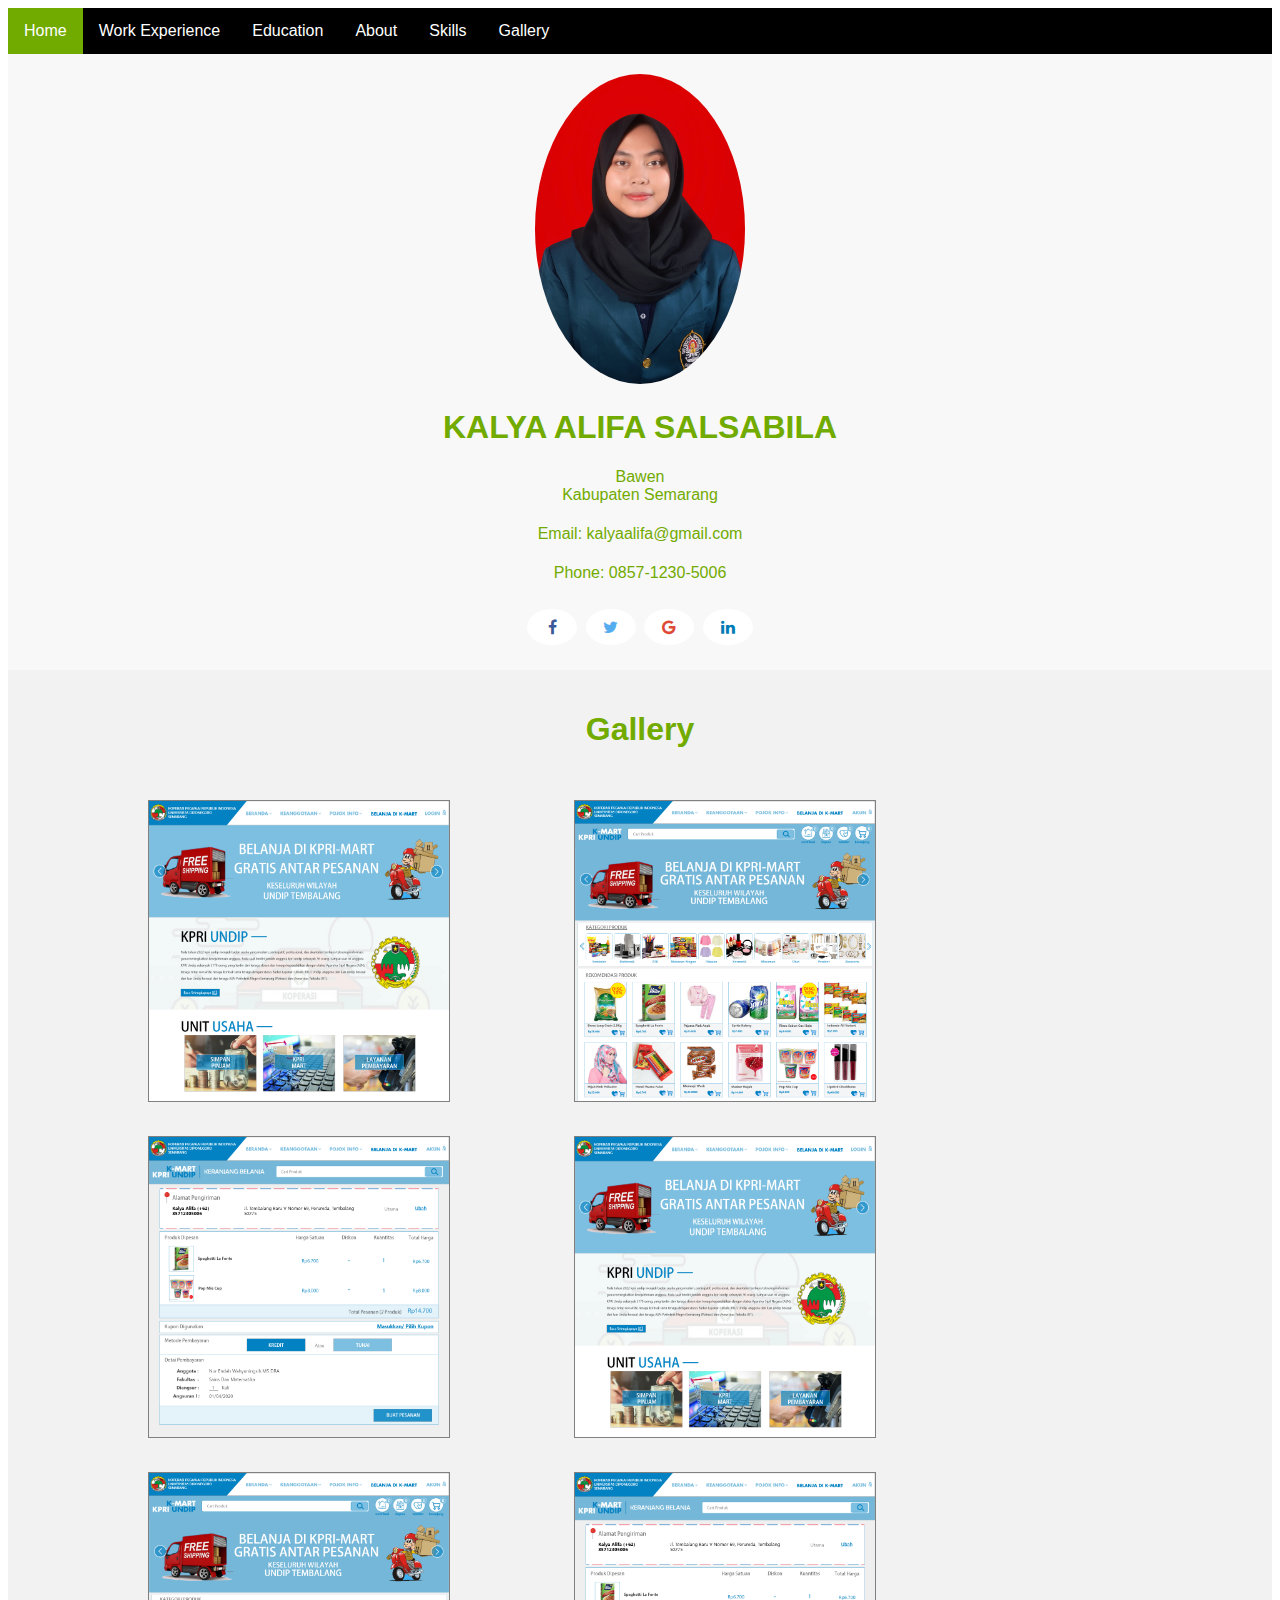
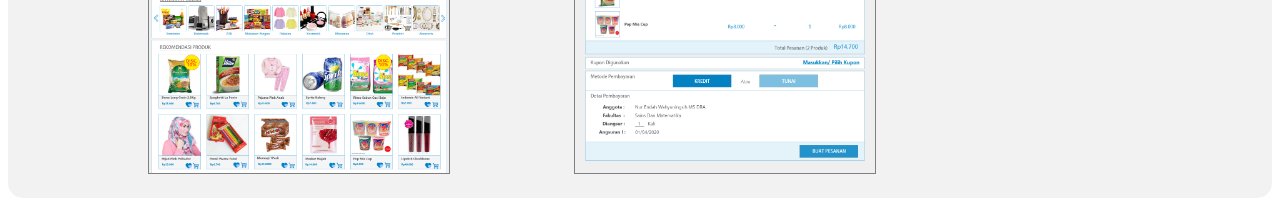
==== gallery.html @ bec2a38e "up semua file ke github" ====
<!DOCTYPE html>
<html lang="en">
<head>
    <meta charset="UTF-8">
    <meta name="viewport" content="width=device-width, initial-scale=1.0">
    <title>Gallery CV Saya</title>
    <script src="js/live.js"></script>
    <link rel="stylesheet" type="text/css" href="style.css">
    <link rel="stylesheet" href="https://cdnjs.cloudflare.com/ajax/libs/font-awesome/4.7.0/css/font-awesome.min.css">
</head>
<body>
    <div class="sticky">
        <ul class="nav">
            <li><a class="active" href="http://localhost/cvsaya">Home</a></li>
            <li><a href="http://localhost/cvsaya/#workex">Work Experience</a></li>
            <li><a href="http://localhost/cvsaya/#edu">Education</a></li>
            <li><a href="http://localhost/cvsaya/#info">About</a></li>
            <li><a href="http://localhost/cvsaya/#skills">Skills</a></li>
            <li><a href="http://localhost/cvsaya/gallery.html">Gallery</a></li>
        </ul>
    </div>
    <div class="header" id="home">
        <img src="img/kalya.jpg" alt="kalya alifa s">
        <h1>KALYA ALIFA SALSABILA</h1>
        <h4>Bawen <br> Kabupaten Semarang</h4>
        <h4>Email: kalyaalifa@gmail.com</h4>
        <h4>Phone: 0857-1230-5006</h4>

        <a href="#" class="fa fa-facebook"></a>
        <a href="#" class="fa fa-twitter"></a>
        <a href="#" class="fa fa-google"></a>
        <a href="#" class="fa fa-linkedin"></a>
    </div>
    <div class="container">
        <h1 style="text-align: center;">Gallery</h1>
        <img src="img/web1.png" alt="halaman login">
        <img src="img/web2.png" alt="halaman home">
        <img src="img/web3.png" alt="halaman checkout">
        <img src="img/web1.png" alt="halaman login">
        <img src="img/web2.png" alt="halaman home">
        <img src="img/web3.png" alt="halaman checkout">
    </div>
</body>
</html>
---- style.css ----
.header img {
    width: 210px;
    height: 310px;
}

* {
    font-family: Arial, Helvetica, sans-serif;
}

body {
    background-color: white;
}

.nav {
    list-style-type: none;
    margin: 0;
    padding: 0;
    color: white;
    background-color: black;
    overflow: hidden;
}

li {
    float: left;
}

li a {
    display: block;
    color: white;
    text-align: center;
    padding: 14px 16px;
    text-decoration: none;
}

li a:hover:not(.active){
    background-color: #ddd;
}

li a.active {
    color: white;
    background-color: #72ab00;
}

div.sticky {
    position: -webkit-sticky;
    position: sticky;
    top: 0;
}

/*header*/
.header {
    background-color: #f8f8f8;
    padding: 20px;
    text-align: center;
    color: black;
    max-width: 100%;
}

.fa{
    padding: 10px;
    font-size: 30px;
    width: 30px;
    text-align: center;
    text-decoration: none;
    margin: 5px 2px;
    border-radius: 50%;
}

.fa:hover {
    opacity: 0.7;
}

.fa-facebook {
    background: white;
    color: #3B5998;
}

.fa-twitter{
    background: white;
    color: #55ACEE;
}

.fa-google {
    background: white;
    color: #dd4b39;
}

.fa-linkedin {
    background: white;
    color: #007bb5;
}

img {
    border-radius: 50%;
    width: 250px;
}

h1 {
    color: #72ab00;
}

h2, h3, h4 {
    color: #72ab00;
    font-weight: lighter;
    padding-bottom: 0%;
}

#konten {
    font-family: 'Trebuchet MS', 'Lucida Sans Unicode', 'Lucida Grande', 'Lucida Sans', Arial, sans-serif;
    border-collapse: collapse;
    width: 100%;
}

#konten td, #konten th {
    border: 1px solid #ddd;
    padding: 8px;
}

#konten tr:nth-child(even){
    background-color: #f2f2f2;
}

#konten th{
    padding-top: 12px;
    padding-bottom: 12 px;
    text-align: left;
    background-color: #4CAF50;
    color: white;
}

h5 {
    color: black;
    font-weight: lighter;
}

.sidebar {
    display: inline-block;
    vertical-align: text-top;
    width: 200px;
    margin-top: 0px;
}

/*Form*/
input[type=text],select,textarea {
    width: 90%;
    padding: 12px;
    border: 1px solid #ccc;
    border-radius: 4px;
    resize: vertical;
}

label {
    padding: 12px 12px 12px 0;
    display: inline-block;
}

input[type=submit] {
    background-color: #4CAF50;
    color: white;
    padding: 12px 20px;
    border: none;
    border-radius: 4px;
    cursor: pointer;
    float: right;
}

input[type=submit]:hover {
    background-color: #45a049;
}

.container {
    border-radius: 0px 0px 15px 15px;
    background-color: #f2f2f2;
    padding: 20px;
    margin: auto;
}

.col-25 {
    float: left;
    width: 25%;
    margin-top: 6px;
}

.col-75 {
    float: left;   
    width: 75%;
    margin-top: 6px;
}

.row:after {
    content: "";
    display: table;
    clear: both;
}

/*footer*/
footer {
    background-color: grey;
    padding: 10px;
    text-align: center;
    color: white;
}

/*gallery*/
.container img {
    border-radius: 0%;
    width: 300px;
    height: 300px;
    margin-left: 120px;
    margin-top: 30px;
    transition: transform .2s;
    border: 1px solid grey;
    box-shadow: grey;
}

.container img:hover {
    -ms-transform: scale(1.5);
    -webkit-transform: scale(1.5);
    transform: scale(1.5);
}
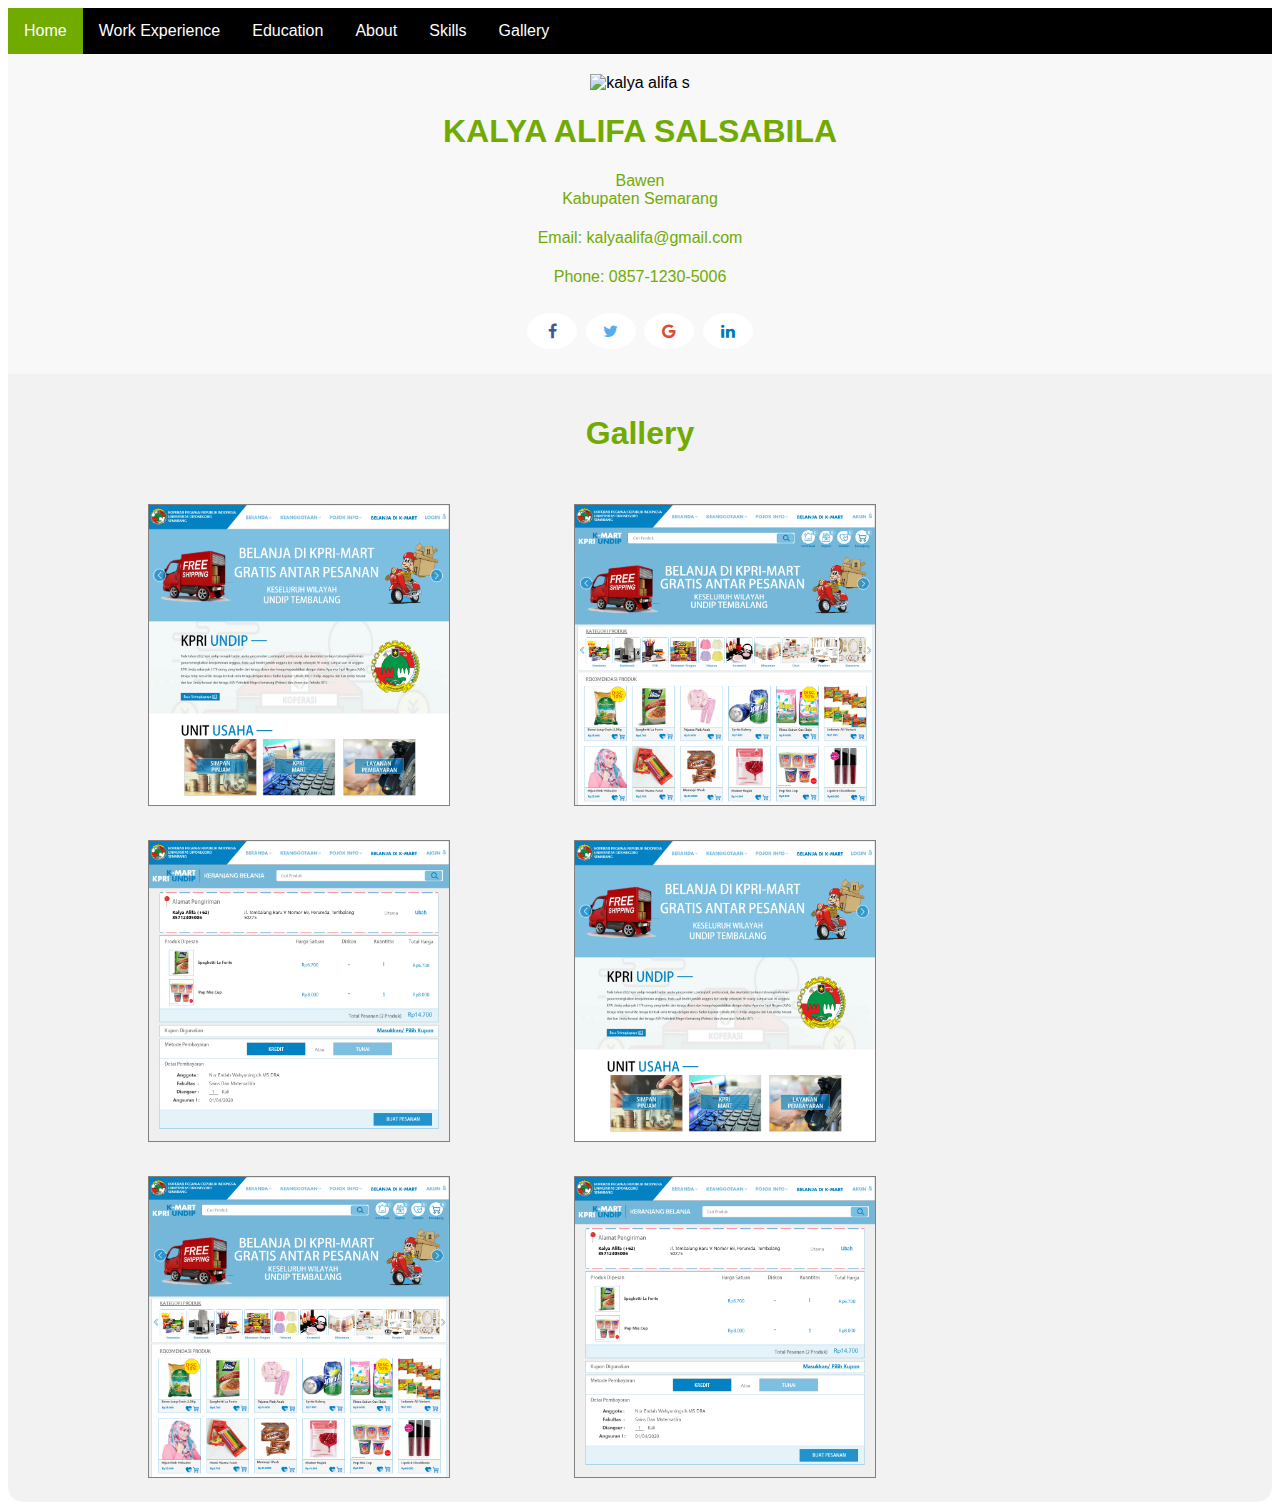
==== commit f768294b: "update href navbar" ====
--- a/gallery.html
+++ b/gallery.html
@@ -11,16 +11,16 @@
 <body>
     <div class="sticky">
         <ul class="nav">
-            <li><a class="active" href="http://localhost/cvsaya">Home</a></li>
-            <li><a href="http://localhost/cvsaya/#workex">Work Experience</a></li>
-            <li><a href="http://localhost/cvsaya/#edu">Education</a></li>
-            <li><a href="http://localhost/cvsaya/#info">About</a></li>
-            <li><a href="http://localhost/cvsaya/#skills">Skills</a></li>
-            <li><a href="http://localhost/cvsaya/gallery.html">Gallery</a></li>
+            <li><a class="active" href="https://kalyaalifa.github.io/cvkalya/">Home</a></li>
+            <li><a href="https://kalyaalifa.github.io/cvkalya/#workex">Work Experience</a></li>
+            <li><a href="https://kalyaalifa.github.io/cvkalya/#edu">Education</a></li>
+            <li><a href="https://kalyaalifa.github.io/cvkalya//#info">About</a></li>
+            <li><a href="https://kalyaalifa.github.io/cvkalya/#skills">Skills</a></li>
+            <li><a href="https://kalyaalifa.github.io/cvkalya/gallery.html">Gallery</a></li>
         </ul>
     </div>
     <div class="header" id="home">
-        <img src="img/kalya.jpg" alt="kalya alifa s">
+        <img src="img/kalya.png" alt="kalya alifa s">
         <h1>KALYA ALIFA SALSABILA</h1>
         <h4>Bawen <br> Kabupaten Semarang</h4>
         <h4>Email: kalyaalifa@gmail.com</h4>
@@ -33,7 +33,7 @@
     </div>
     <div class="container">
         <h1 style="text-align: center;">Gallery</h1>
-        <img src="img/web1.png" alt="halaman login">
+        <a href="web1.html" target="_blank"><img src="img/web1.png" alt="halaman login"></a>
         <img src="img/web2.png" alt="halaman home">
         <img src="img/web3.png" alt="halaman checkout">
         <img src="img/web1.png" alt="halaman login">
--- a/style.css
+++ b/style.css
@@ -1,6 +1,6 @@
 .header img {
-    width: 210px;
-    height: 310px;
+    width: 260px;
+    height: 350px;
 }
 
 * {
@@ -88,11 +88,6 @@
 .fa-linkedin {
     background: white;
     color: #007bb5;
-}
-
-img {
-    border-radius: 50%;
-    width: 250px;
 }
 
 h1 {
